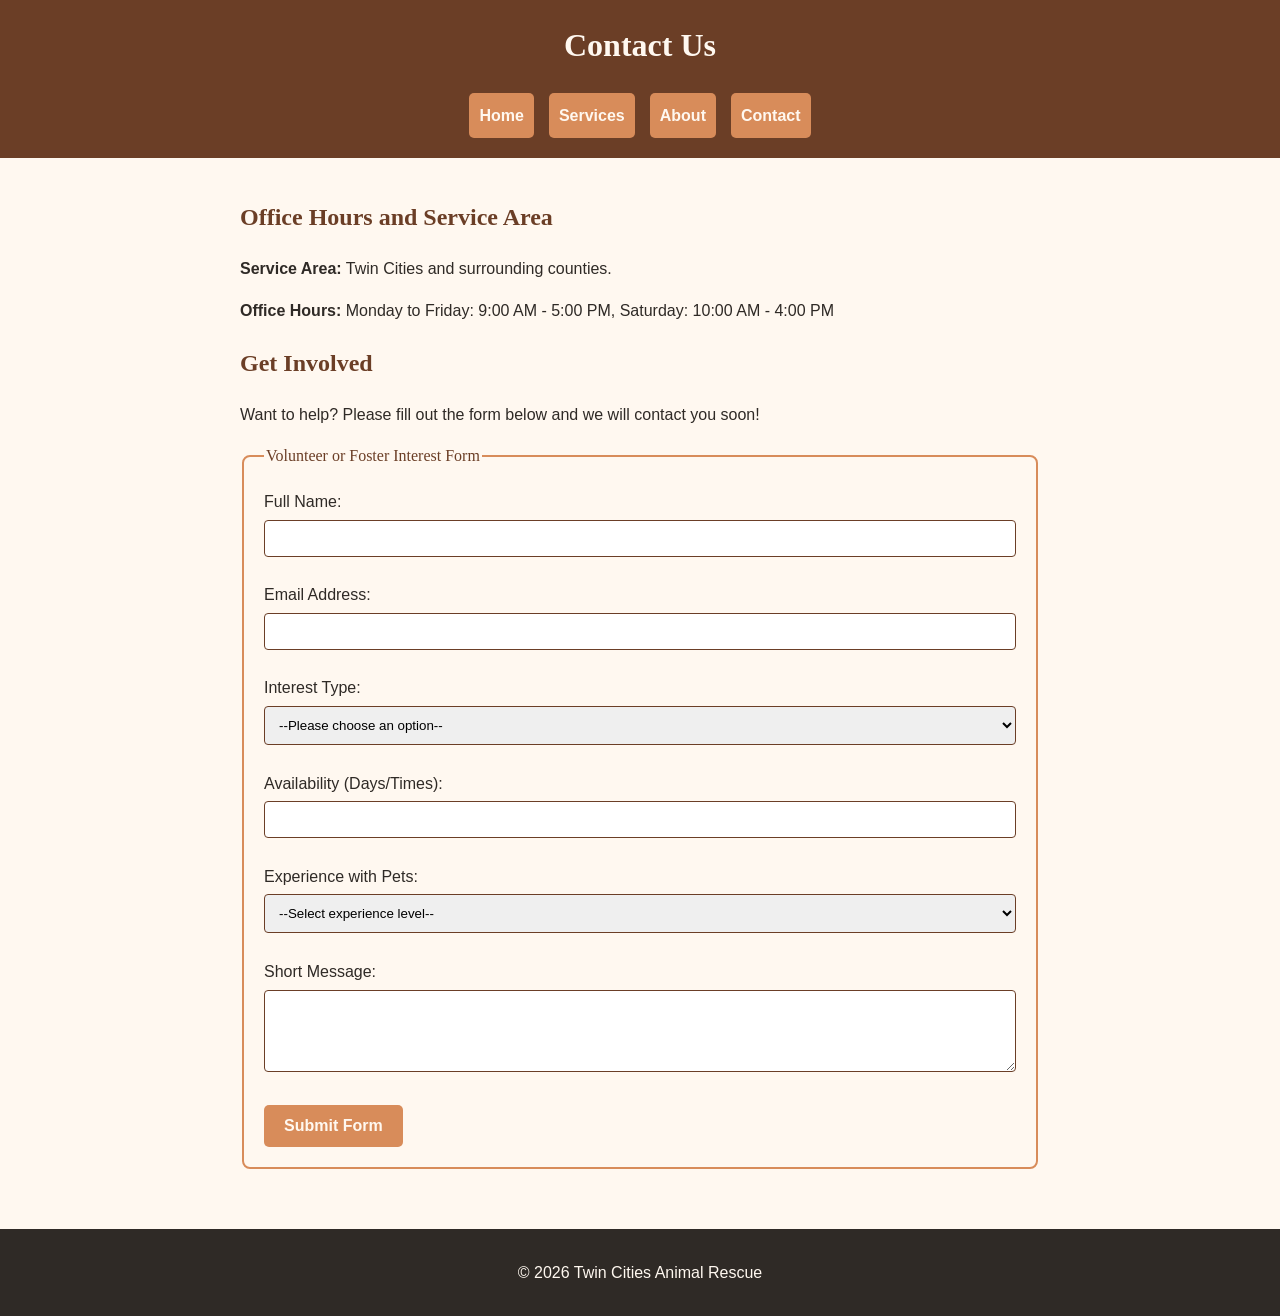
==== contact.html @ 45c22ed9 "Add contact.html for volunteer and foster inquiries" ====
<!DOCTYPE html>
<html lang="en">
<head>
    <meta charset="UTF-8">
    <title>Contact - Twin Cities Animal Rescue</title>
    <link rel="stylesheet" href="style.css">
</head>
<body>
    <header>
        <h1>Contact Us</h1>
        <nav>
            <ul>
                <li><a href="index.html">Home</a></li>
                <li><a href="services.html">Services</a></li>
                <li><a href="about.html">About</a></li>
                <li><a href="contact.html">Contact</a></li>
            </ul>
        </nav>
    </header>
    <main>
        <h2>Office Hours and Service Area</h2>
        <p><strong>Service Area:</strong> Twin Cities and surrounding counties.</p>
        <p><strong>Office Hours:</strong> Monday to Friday: 9:00 AM - 5:00 PM, Saturday: 10:00 AM - 4:00 PM</p>
        <h2>Get Involved</h2>
        <p>Want to help? Please fill out the form below and we will contact you soon!</p>
        <form action="#" method="POST">
            <fieldset>
                <legend>Volunteer or Foster Interest Form</legend>
                <label for="fname">Full Name:</label>
                <input type="text" id="fname" name="fname" required>
                <br><br>
                <label for="email">Email Address:</label>
                <input type="email" id="email" name="email" required>
                <br><br>
                <label for="interest">Interest Type:</label>
                <select id="interest" name="interest" required>
                    <option value="">--Please choose an option--</option>
                    <option value="volunteer">Volunteer</option>
                    <option value="foster">Foster</option>
                    <option value="adoption">Adoption Information</option>
                </select>
                <br><br>
                <label for="availability">Availability (Days/Times):</label>
                <input type="text" id="availability" name="availability" required>
                <br><br>
                <label for="experience">Experience with Pets:</label>
                <select id="experience" name="experience" required>
                    <option value="">--Select experience level--</option>
                    <option value="none">No experience</option>
                    <option value="some">Some experience</option>
                    <option value="advanced">Advanced experience</option>
                </select>
                <br><br>
                <label for="message">Short Message:</label>
                <textarea id="message" name="message" rows="4" required></textarea>
                <br><br>
                <button type="submit">Submit Form</button>
            </fieldset>
        </form>
    </main>
    <footer>
        <p>&copy; 2026 Twin Cities Animal Rescue</p>
    </footer>
</body>
</html>
---- style.css ----
body {
    background-color: #FFF8F0;
    color: #2F2A26;
    font-family: Arial, sans-serif;
    margin: 0;
    padding: 0;
    line-height: 1.6;
}

h1, h2, h3, legend {
    font-family: Georgia, serif;
    color: #6B3E26;
}

header {
    background-color: #6B3E26;
    color: #FFF8F0;
    padding: 20px;
    text-align: center;
}

header h1 {
    color: #FFF8F0;
    margin-top: 0;
}

nav ul {
    list-style-type: none;
    padding: 0;
    margin: 0;
    display: flex;
    flex-direction: column;
    gap: 15px;
}

nav ul li a {
    color: #FFF8F0;
    text-decoration: none;
    font-weight: bold;
    background-color: #D88C5A;
    padding: 10px;
    border-radius: 5px;
    display: block;
}

main {
    padding: 20px;
    max-width: 800px;
    margin: 0 auto;
}

img, video, picture {
    max-width: 100%;
    height: auto;
    border-radius: 8px;
    margin-bottom: 20px;
}

fieldset {
    border: 2px solid #D88C5A;
    border-radius: 8px;
    padding: 20px;
}

input, select, textarea {
    width: 100%;
    padding: 10px;
    margin-top: 5px;
    border: 1px solid #6B3E26;
    border-radius: 4px;
    box-sizing: border-box;
}

button {
    background-color: #D88C5A;
    color: #FFF8F0;
    border: none;
    padding: 12px 20px;
    font-size: 16px;
    border-radius: 5px;
    font-weight: bold;
    width: 100%;
}

footer {
    background-color: #2F2A26;
    color: #FFF8F0;
    text-align: center;
    padding: 15px;
    margin-top: 40px;
}

@media (min-width: 768px) {
    nav ul {
        flex-direction: row;
        justify-content: center;
    }
    nav ul li a {
        display: inline-block;
    }
    button {
        width: auto;
    }
}
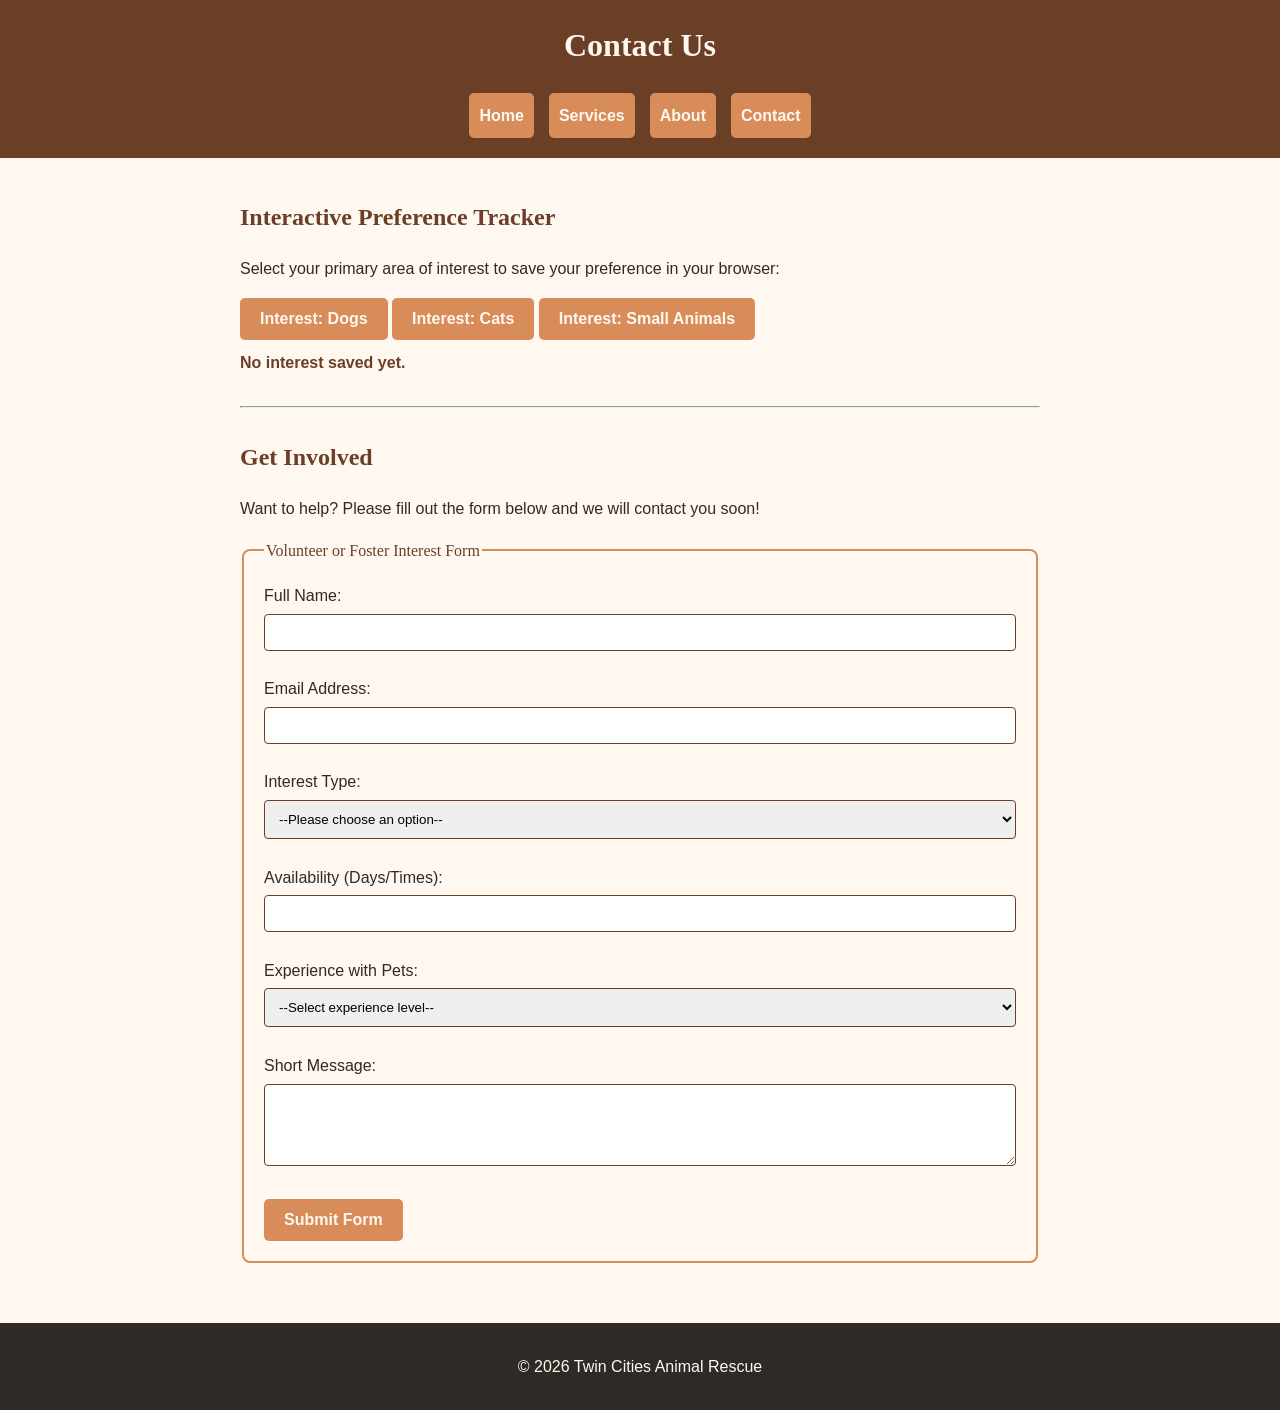
==== commit 096df460: "Add interactive preference tracker to contact page" ====
--- a/contact.html
+++ b/contact.html
@@ -18,11 +18,20 @@
         </nav>
     </header>
     <main>
-        <h2>Office Hours and Service Area</h2>
-        <p><strong>Service Area:</strong> Twin Cities and surrounding counties.</p>
-        <p><strong>Office Hours:</strong> Monday to Friday: 9:00 AM - 5:00 PM, Saturday: 10:00 AM - 4:00 PM</p>
+        <h2>Interactive Preference Tracker</h2>
+        <p>Select your primary area of interest to save your preference in your browser:</p>
+        <button type="button" onclick="savePreference('Dogs')">Interest: Dogs</button>
+        <button type="button" onclick="savePreference('Cats')">Interest: Cats</button>
+        <button type="button" onclick="savePreference('Small Animals')">Interest: Small Animals</button>
+        <p id="preference-display" style="font-weight: bold; margin-top: 10px; color: #6B3E26;">No interest saved yet.</p>
+
+        <hr style="margin: 30px 0;">
+
         <h2>Get Involved</h2>
         <p>Want to help? Please fill out the form below and we will contact you soon!</p>
+        
+        <p id="form-error"></p>
+
         <form action="#" method="POST">
             <fieldset>
                 <legend>Volunteer or Foster Interest Form</legend>
@@ -61,5 +70,6 @@
     <footer>
         <p>&copy; 2026 Twin Cities Animal Rescue</p>
     </footer>
+    <script src="script.js"></script>
 </body>
 </html>
